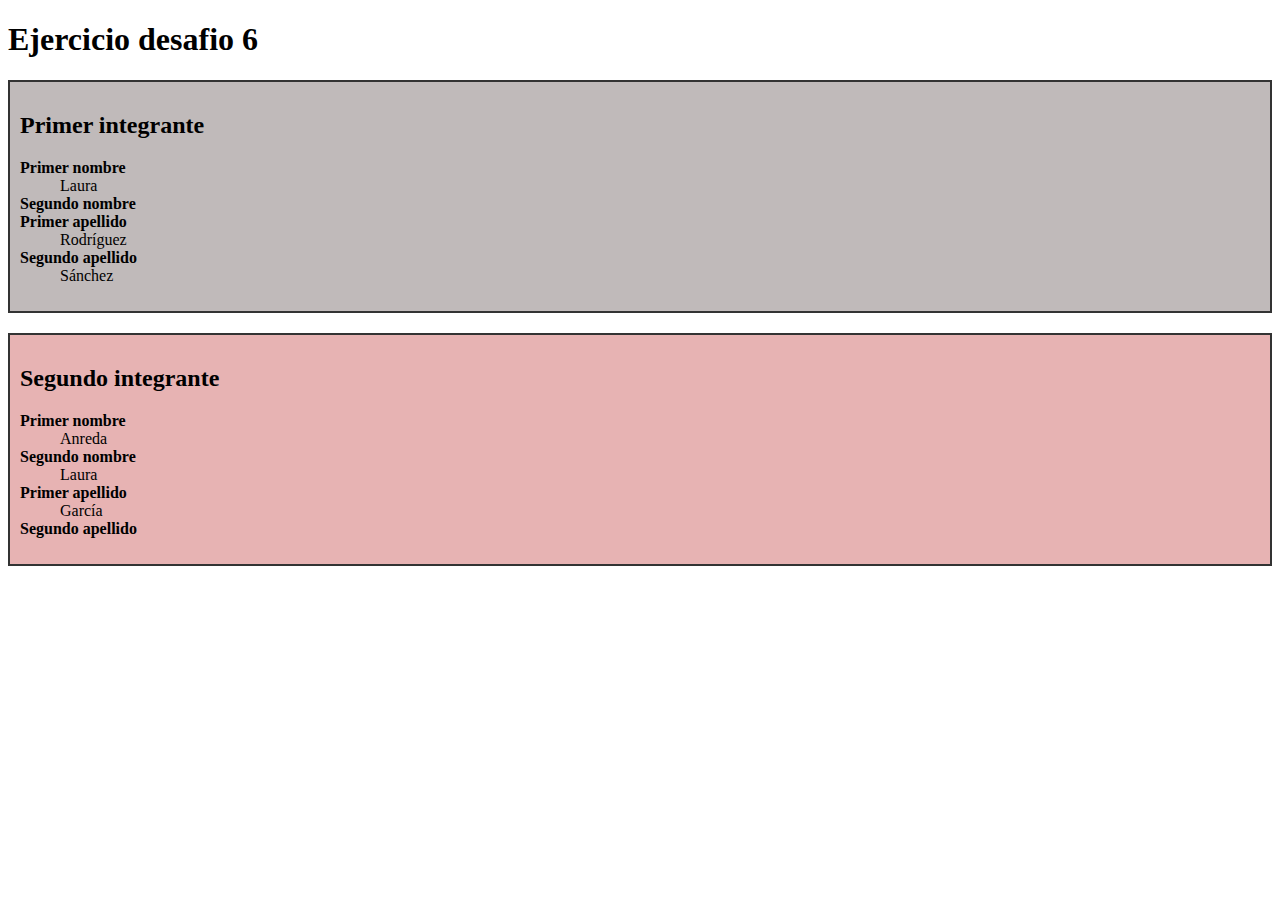
==== index.html @ 8f03ee44 "ADD project" ====
<!DOCTYPE html>
<html lang="es">
  <head>
    <meta charset="UTF-8" />
    <meta name="viewport" content="width=device-width, initial-scale=1.0" />
    <title>Desafio 6</title>
    <link rel="stylesheet" href="estilos.css" />
  </head>
  <body>
    <h1>Ejercicio desafio 6</h1>
    <div class="integrante" id="integrante1">
      <dl>
        <h2>Primer integrante</h2>
        <dt>Primer nombre</dt>
        <dd>Laura</dd>
        <dt>Segundo nombre</dt>
        <dd></dd>
        <dt>Primer apellido</dt>
        <dd>Rodríguez</dd>
        <dt>Segundo apellido</dt>
        <dd>Sánchez</dd>
      </dl>
    </div>

    <div class="integrante" id="integrante2">
      <dl>
        <h2>Segundo integrante</h2>
        <dt>Primer nombre</dt>
        <dd>Anreda</dd>
        <dt>Segundo nombre</dt>
        <dd>Laura</dd>
        <dt>Primer apellido</dt>
        <dd>García</dd>
        <dt>Segundo apellido</dt>
        <dd></dd>
      </dl>
    </div>
    <script src="js/main.js"></script>
  </body>
</html>
---- estilos.css ----
.integrante {
    border: 2px solid #333;
    padding: 10px;
    margin-bottom: 20px;
}

dt {
    font-weight: bold;
}

.integrante {
    background-color: #c0baba;
}

.integrante:nth-child(odd) {
    background-color: #e7b3b3;
}
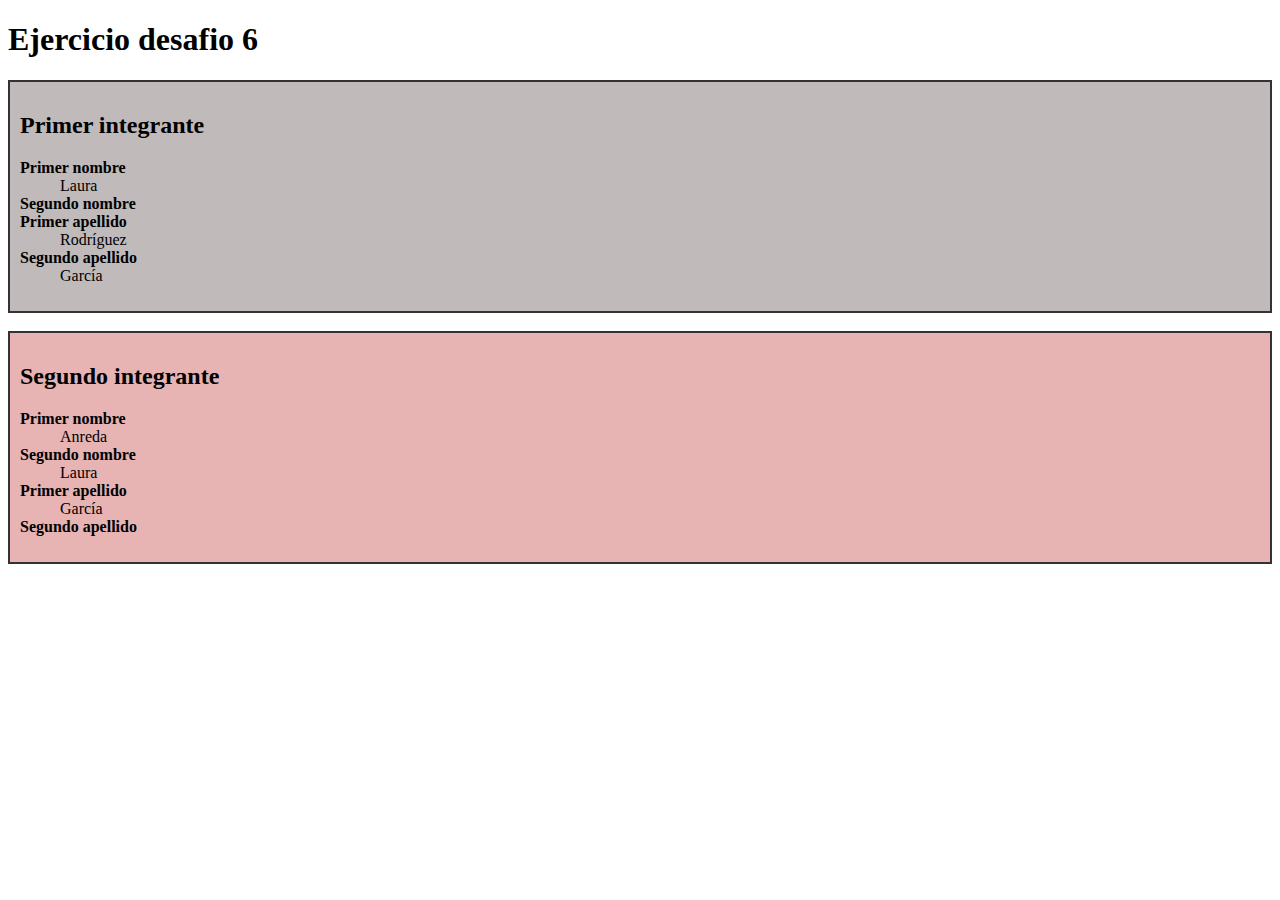
==== commit 4afaf53b: "Update second last name in personal information" ====
--- a/index.html
+++ b/index.html
@@ -18,7 +18,7 @@
         <dt>Primer apellido</dt>
         <dd>Rodríguez</dd>
         <dt>Segundo apellido</dt>
-        <dd>Sánchez</dd>
+        <dd>García</dd>
       </dl>
     </div>
 
--- a/estilos.css
+++ b/estilos.css
@@ -1,17 +1,17 @@
 .integrante {
-    border: 2px solid #333;
-    padding: 10px;
-    margin-bottom: 20px;
+  border: 2px solid #333;
+  padding: 10px;
+  margin-bottom: 18px;
 }
 
 dt {
-    font-weight: bold;
+  font-weight: bold;
 }
 
 .integrante {
-    background-color: #c0baba;
+  background-color: #c0baba;
 }
 
 .integrante:nth-child(odd) {
-    background-color: #e7b3b3;
+  background-color: #e7b3b3;
 }
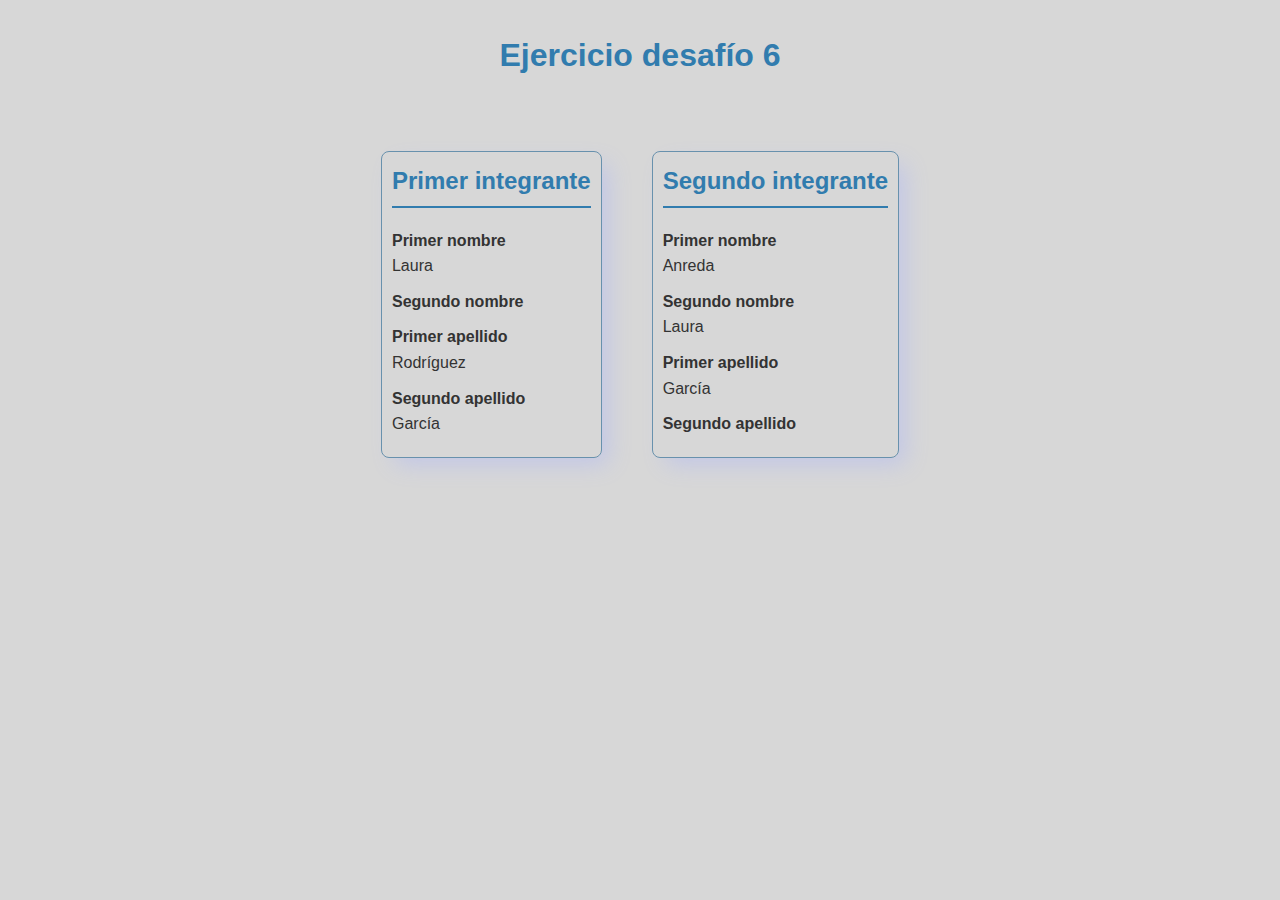
==== commit 7bfc5bdb: "update class names" ====
--- a/index.html
+++ b/index.html
@@ -7,34 +7,36 @@
     <link rel="stylesheet" href="estilos.css" />
   </head>
   <body>
-    <h1>Ejercicio desafio 6</h1>
-    <div class="integrante" id="integrante1">
-      <dl>
+    <h1>Ejercicio desafío 6</h1>
+    <section class="sectionPage">
+      <div class="sectionPage__member">
         <h2>Primer integrante</h2>
-        <dt>Primer nombre</dt>
-        <dd>Laura</dd>
-        <dt>Segundo nombre</dt>
-        <dd></dd>
-        <dt>Primer apellido</dt>
-        <dd>Rodríguez</dd>
-        <dt>Segundo apellido</dt>
-        <dd>García</dd>
-      </dl>
-    </div>
+        <dl>
+          <dt>Primer nombre</dt>
+          <dd>Laura</dd>
+          <dt>Segundo nombre</dt>
+          <dd></dd>
+          <dt>Primer apellido</dt>
+          <dd>Rodríguez</dd>
+          <dt>Segundo apellido</dt>
+          <dd>García</dd>
+        </dl>
+      </div>
+      <div class="sectionPage__member">
+        <h2>Segundo integrante</h2>
+        <dl>
+          <dt>Primer nombre</dt>
+          <dd>Anreda</dd>
+          <dt>Segundo nombre</dt>
+          <dd>Laura</dd>
+          <dt>Primer apellido</dt>
+          <dd>García</dd>
+          <dt>Segundo apellido</dt>
+          <dd></dd>
+        </dl>
+      </div>
+    </section>
 
-    <div class="integrante" id="integrante2">
-      <dl>
-        <h2>Segundo integrante</h2>
-        <dt>Primer nombre</dt>
-        <dd>Anreda</dd>
-        <dt>Segundo nombre</dt>
-        <dd>Laura</dd>
-        <dt>Primer apellido</dt>
-        <dd>García</dd>
-        <dt>Segundo apellido</dt>
-        <dd></dd>
-      </dl>
-    </div>
     <script src="js/main.js"></script>
   </body>
 </html>
--- a/estilos.css
+++ b/estilos.css
@@ -1,17 +1,62 @@
-.integrante {
-  border: 2px solid #333;
+* {
+  margin: 0;
+  padding: 0;
+}
+
+body {
+  font-family: "Arial", sans-serif;
+  line-height: 1.6;
+  background-color: #d7d7d7;
+  color: #333;
+}
+
+h1 {
+  text-align: center;
+  margin: 30px 0;
+}
+
+h1,
+h2 {
+  color: #317cae;
+}
+
+.sectionPage {
+  display: flex;
+  flex-wrap: wrap;
+  justify-content: center;
+  gap: 50px;
+  margin: 20px;
+  padding: 20px;
+  border-radius: 8px;
+}
+
+.sectionPage h2 {
+  margin-bottom: 20px;
+  border-bottom: 2px solid #317cae;
+  padding-bottom: 5px;
+}
+
+.sectionPage__member {
+  margin-top: 20px;
+  border: 1px solid #6891ad;
+  -webkit-box-shadow: 10px 10px 23px -4px rgba(193, 198, 232, 1);
+  -moz-box-shadow: 10px 10px 23px -4px rgba(193, 198, 232, 1);
+  box-shadow: 10px 10px 23px -4px rgba(193, 198, 232, 1);
   padding: 10px;
-  margin-bottom: 18px;
+  border-radius: 8px;
 }
 
 dt {
   font-weight: bold;
 }
 
-.integrante {
-  background-color: #c0baba;
+dd {
+  margin-bottom: 10px;
 }
 
-.integrante:nth-child(odd) {
-  background-color: #e7b3b3;
+@media screen and (max-width: 600px) {
+  .sectionPage {
+    margin: 10px;
+    padding: 10px;
+  }
 }
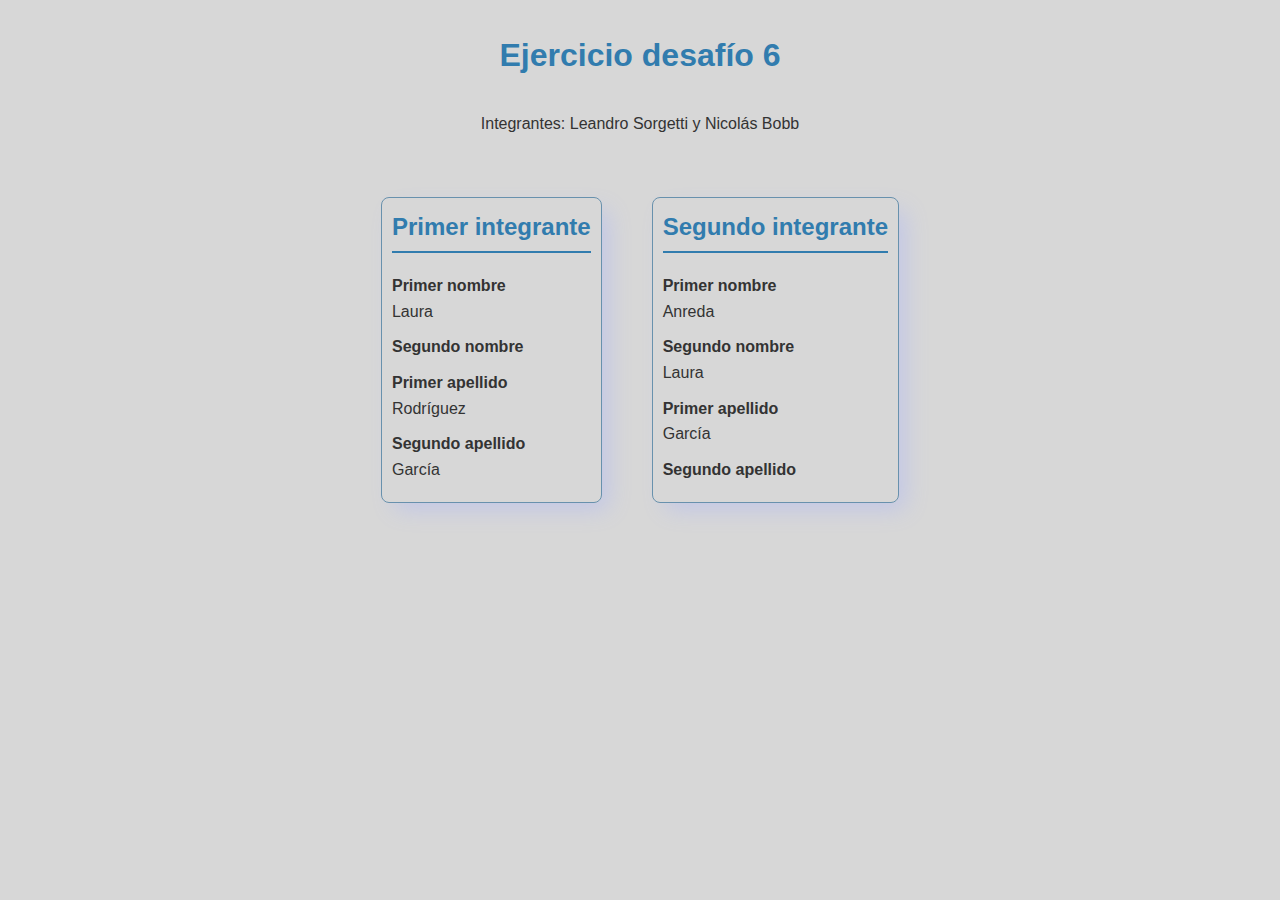
==== commit 9a87eaa4: "Update titles and add integrantes section" ====
--- a/index.html
+++ b/index.html
@@ -3,11 +3,12 @@
   <head>
     <meta charset="UTF-8" />
     <meta name="viewport" content="width=device-width, initial-scale=1.0" />
-    <title>Desafio 6</title>
+    <title>Desafío 6 - Integrantes: Leandro Sorgetti y Nicolás Bobb</title>
     <link rel="stylesheet" href="estilos.css" />
   </head>
   <body>
     <h1>Ejercicio desafío 6</h1>
+    <p class="integrantes">Integrantes: Leandro Sorgetti y Nicolás Bobb</p>
     <section class="sectionPage">
       <div class="sectionPage__member">
         <h2>Primer integrante</h2>
--- a/estilos.css
+++ b/estilos.css
@@ -54,6 +54,10 @@
   margin-bottom: 10px;
 }
 
+.integrantes {
+  text-align: center;
+}
+
 @media screen and (max-width: 600px) {
   .sectionPage {
     margin: 10px;
